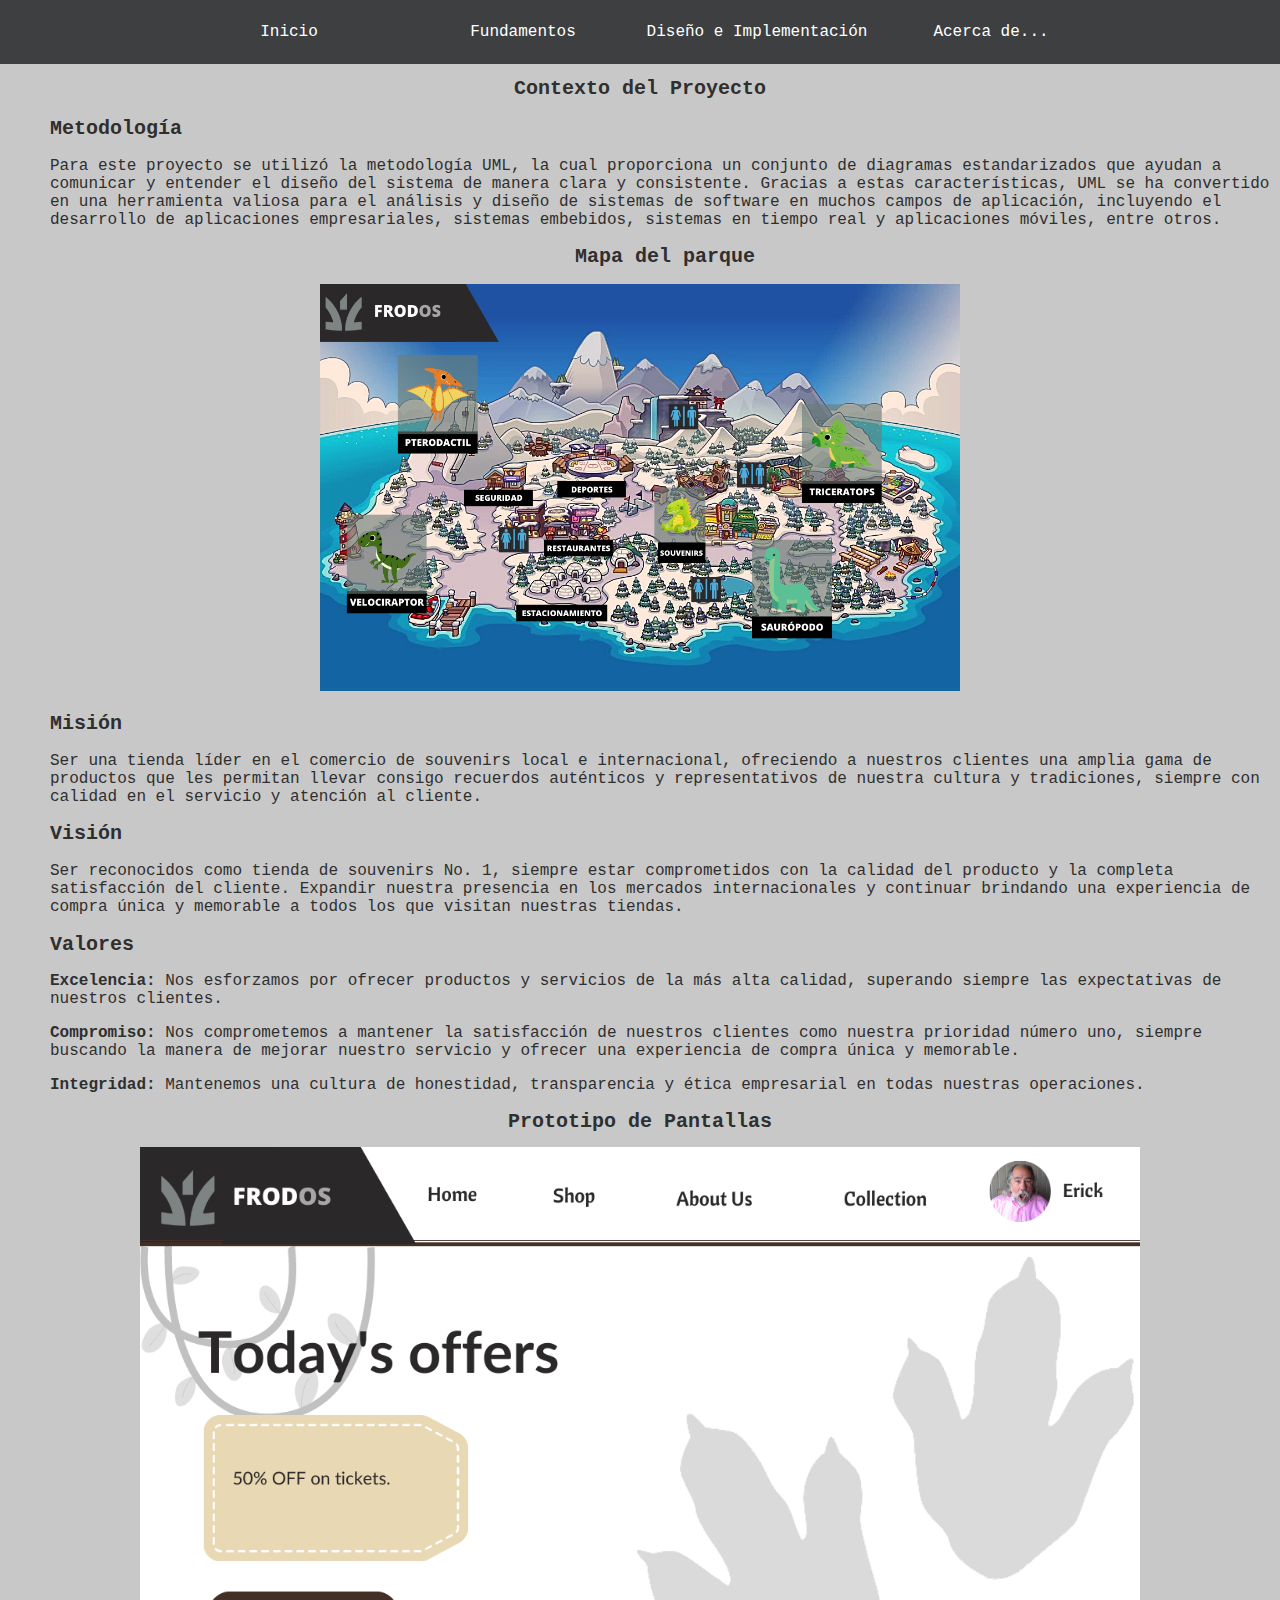
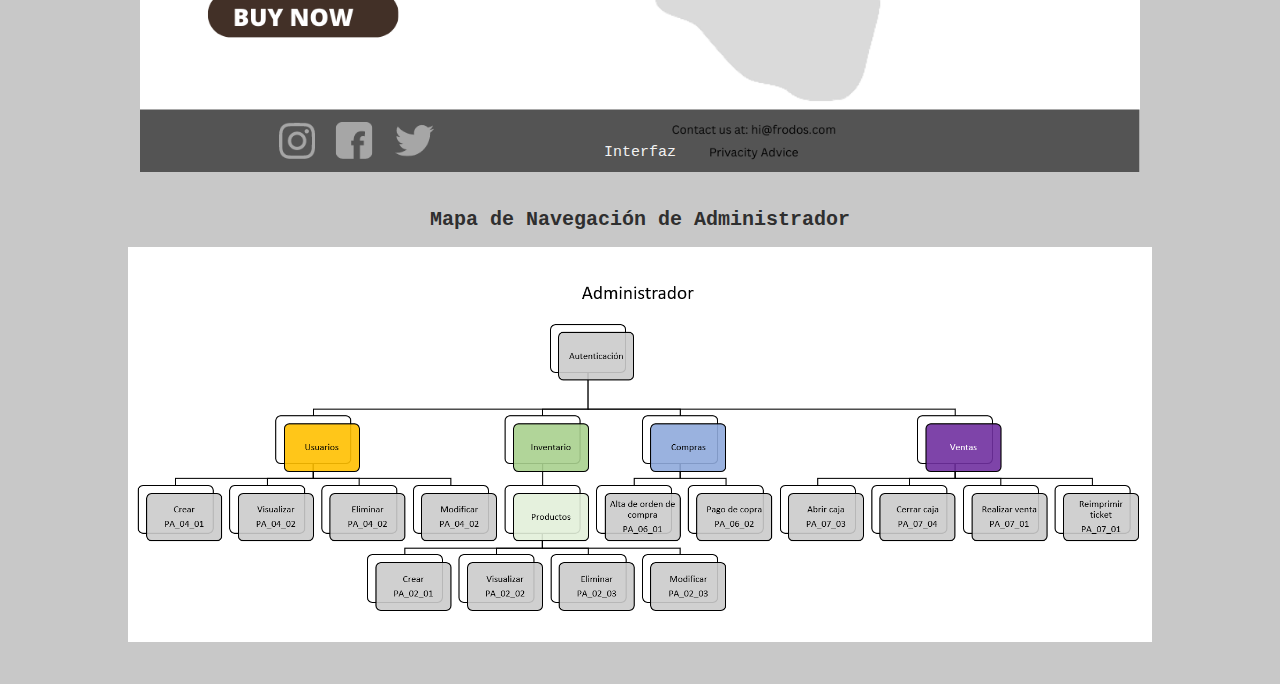
==== contexto_proyecto.html @ 0d5cdb6d "V1.3" ====
<!DOCTYPE html>
<html lang="en">
<head>
    <meta charset="UTF-8">
    <title>Portafolio Web</title>
    <link rel="stylesheet" href="css/estilos.css">
    <meta name="viewport" content="width=device-width, user-scalable=no, initial-scale=1.0, maximum-scale=1.0, minimum-scale=1.0">
</head>
<body>
    <header>
		<div class="wrapper">	
            <nav class="menu">
                <ol>
                  <li class="menu-item"><a href="index.html">Inicio</a></li>
                  <li class="menu-item">
                    <a>Fundamentos</a>
                    <ol class="sub-menu">
                      <li class="menu-item"><a href="marco_teorico.html">Marco Teórico</a></li>
                      <li class="menu-item"><a href="contexto_proyecto.html">Contexto del proyecto</a></li>
                      <li class="menu-item"><a href="#0">Metodología</a></li>
                      <li class="menu-item"><a href="#0">Prototipo</a></li>
                    </ol>
                  </li>
                  <li class="menu-item"><a href="#0">Diseño e Implementación</a></li>
                  <li class="menu-item"><a href="#0">Acerca de...</a></li>
                </ol>
              </nav>
		</div>
	</header>

  <b><h1>Contexto del Proyecto </h1></b>

  <b><h2 style="padding-left:50px;">Metodología</h2></b>
  <p style="padding-left:50px;">Para este proyecto se utilizó la metodología UML, la cual proporciona un conjunto de diagramas estandarizados que ayudan a comunicar y entender el diseño del sistema de manera clara y consistente. Gracias a estas características, UML se ha convertido en una herramienta valiosa para el análisis y diseño de sistemas de software en muchos campos de aplicación, incluyendo el desarrollo de aplicaciones empresariales, sistemas embebidos, sistemas en tiempo real y aplicaciones móviles, entre otros.</p>
  <b><h1 style="padding-left:50px;">Mapa del parque</h1></b>

  <p style="text-align:center;"><img src="VELOCIRAPTOR.png" alt="Mapa de Navegación de Administrador" style="width: 50%"></p>

  <b><h2 style="padding-left:50px;">Misión</h2></b>
  <p style="padding-left:50px;">Ser una tienda líder en el comercio de souvenirs local e internacional, ofreciendo a nuestros clientes una amplia gama de productos que les permitan llevar consigo recuerdos auténticos y representativos de nuestra cultura y tradiciones, siempre con calidad en el servicio y atención al cliente.</p>

  <b><h2 style="padding-left:50px;">Visión</h2></b>
  <p style="padding-left:50px;">Ser reconocidos como tienda de souvenirs No. 1, siempre estar comprometidos con la calidad del producto y la completa satisfacción del cliente. Expandir nuestra presencia en los mercados internacionales y continuar brindando una experiencia de compra única y memorable a todos los que visitan nuestras tiendas.</p>

  <b><h2 style="padding-left:50px;">Valores</h2></b>
  <p style="padding-left:50px;"><b>Excelencia:</b> Nos esforzamos por ofrecer productos y servicios de la más alta calidad, superando siempre las expectativas de nuestros clientes.</p>
  <p style="padding-left:50px;"><b>Compromiso:</b> Nos comprometemos a mantener la satisfacción de nuestros clientes como nuestra prioridad número uno, siempre buscando la manera de mejorar nuestro servicio y ofrecer una experiencia de compra única y memorable.</p>
  <p style="padding-left:50px;"><b>Integridad:</b> Mantenemos una cultura de honestidad, transparencia y ética empresarial en todas nuestras operaciones.</p>


  <b><h1>Prototipo de Pantallas </h1></b>

<!-- Slideshow container -->
<div class="slideshow-container">

  <!-- Full-width images with number and caption text -->
  <div class="mySlides fade">
    <img src="pantallas/Interfaz.png" style="width:100%">
    <div class="text">Interfaz</div>
  </div>

  <div class="mySlides fade">
    <img src="pantallas/01_00.png" style="width:100%">
    <div class="text"></div>
  </div>

  <div class="mySlides fade">
    <img src="pantallas/01_02_Admin.png" style="width:100%">
    <div class="text">Menú de opciones para Administrador</div>
  </div>

  <div class="mySlides fade">
    <img src="pantallas/01_03_Gerente.png" style="width:100%">
    <div class="text">Menú de opciones para Gerente</div>
  </div>

  <div class="mySlides fade">
    <img src="pantallas/01_04_Almacenista.png" style="width:100%">
    <div class="text">Menú de opciones para Almacenista</div>
  </div>

  <div class="mySlides fade">
    <img src="pantallas/01_05_Cajero.png" style="width:100%">
    <div class="text">Menú de opciones para Cajero</div>
  </div>

  <div class="mySlides fade">
    <img src="pantallas/02_00.png" style="width:100%">
    <div class="text"></div>
  </div>

  <div class="mySlides fade">
    <img src="pantallas/02_04_MenuCRUDProducto.png" style="width:100%">
    <div class="text">Menú de opciones para CRUD Productos</div>
  </div>

  <div class="mySlides fade">
    <img src="pantallas/02_01_Alta_Producto.png" style="width:100%">
    <div class="text">Alta de Producto</div>
  </div>

  <div class="mySlides fade">
    <img src="pantallas/02_02_Muestra_Baja Producto.png" style="width:100%">
    <div class="text">Muestra y Baja de Producto</div>
  </div>

  <div class="mySlides fade">
    <img src="pantallas/02_03_Actualizar_Producto.png" style="width:100%">
    <div class="text">Actualizar Producto</div>
  </div>

  <div class="mySlides fade">
    <img src="pantallas/03_00.png" style="width:100%">
    <div class="text"></div>
  </div>

  <div class="mySlides fade">
    <img src="pantallas/03_01_Alta de Zona_Región.png" style="width:100%">
    <div class="text">Alta de Zona/Region</div>
  </div>

  <div class="mySlides fade">
    <img src="pantallas/03_02_Muestra_Baja_Actualización de Zona_Región.png" style="width:100%">
    <div class="text">Muestra_Baja_Actualización de Zona/Region</div>
  </div>

  <div class="mySlides fade">
    <img src="pantallas/04_00.png" style="width:100%">
    <div class="text"></div>
  </div>

  <div class="mySlides fade">
    <img src="pantallas/04_01_Alta de Usuario.png" style="width:100%">
    <div class="text">Alta de Usuario</div>
  </div>

  <div class="mySlides fade">
    <img src="pantallas/04_02_Lectura_Baja_Actualización de Usuario.png" style="width:100%">
    <div class="text">Muestra_Baja_Actualizacion de Usuario</div>
  </div>

  <div class="mySlides fade">
    <img src="pantallas/06_00.png" style="width:100%">
    <div class="text"></div>
  </div>
  <div class="mySlides fade">
    <img src="pantallas/06_01_CompraProducto.png" style="width:100%">
    <div class="text">Compra Producto</div>
  </div>

  <div class="mySlides fade">
    <img src="pantallas/06_02_CobroProducto.png" style="width:100%">
    <div class="text">Cobro Producto</div>
  </div>

  <div class="mySlides fade">
    <img src="pantallas/07_00.png" style="width:100%">
    <div class="text"></div>
  </div>

  <div class="mySlides fade">
    <img src="pantallas/07_01_VentaProducto.png" style="width:100%">
    <div class="text">Venta Producto</div>
  </div>

  <div class="mySlides fade">
    <img src="pantallas/07_03_CerrarCaja.png" style="width:100%">
    <div class="text">Cerrar Caja</div>
  </div>
  
  <div class="mySlides fade">
    <img src="pantallas/07_04_AbrirCaja.png" style="width:100%">
    <div class="text">Abrir Caja</div>
  </div>
  <!-- Next and previous buttons -->
  <a class="prev" onclick="plusSlides(-1)">&#10094;</a>
  <a class="next" onclick="plusSlides(1)">&#10095;</a>
</div>
<br>




<b><h1>Mapa de Navegación de Administrador </h1></b>

<p style="text-align:center;"><img src="Navegacion_Admin.png" alt="Mapa de Navegación de Administrador" style="width: 80%"></p>


<script>
  let slideIndex = 1;
  showSlides(slideIndex);
  
  function plusSlides(n) {
    showSlides(slideIndex += n);
  }
  
  function currentSlide(n) {
    showSlides(slideIndex = n);
  }
  
  function showSlides(n) {
    let i;
    let slides = document.getElementsByClassName("mySlides");
    let dots = document.getElementsByClassName("dot");
    if (n > slides.length) {slideIndex = 1}    
    if (n < 1) {slideIndex = slides.length}
    for (i = 0; i < slides.length; i++) {
      slides[i].style.display = "none";  
    }
    for (i = 0; i < dots.length; i++) {
      dots[i].className = dots[i].className.replace(" active", "");
    }
    slides[slideIndex-1].style.display = "block";  
    dots[slideIndex-1].className += " active";
  }
  </script>
  
</body>
</html>
---- css/estilos.css ----
.menu {
    background: #3e3f40;
    height: 4rem;
  }
  .menu ol {
    list-style-type: none;
    margin: 0 auto;
    padding: 0;
  }
  .menu > ol {
    max-width: 1000px;
    padding: 0 2rem;
    display: flex;
  }
  .menu > ol > .menu-item {
    flex: 1;
    padding: 0.75rem 0;
  }
  .menu > ol > .menu-item:after {
    content: "";
    position: absolute;
    width: 4px;
    height: 4px;
    border-radius: 50%;
    bottom: 5px;
    left: calc(50% - 2px);
    background: #FECEAB;
    will-change: transform;
    transform: scale(0);
    transition: transform 0.2s ease;
  }
  .menu > ol > .menu-item:hover:after {
    transform: scale(1);
  }
  .menu-item {
    position: relative;
    line-height: 2.5rem;
    text-align: center;
  }
  .menu-item a {
    overflow: hidden;
    white-space: nowrap;
    text-overflow: ellipsis;
    display: block;
    color: #FFF;
  }
  .sub-menu .menu-item {
    padding: 0.75rem 0;
    background: #3e3f40;
    opacity: 0;
    transform-origin: bottom;
    animation: enter 0.2s ease forwards;
  }
  .sub-menu .menu-item:nth-child(1) {
    animation-duration: 0.2s;
    animation-delay: 0s;
  }
  .sub-menu .menu-item:nth-child(2) {
    animation-duration: 0.3s;
    animation-delay: 0.1s;
  }
  .sub-menu .menu-item:nth-child(3) {
    animation-duration: 0.4s;
    animation-delay: 0.2s;
  }
  .sub-menu .menu-item:hover {
    background: #6c6e6f;
  }
  .sub-menu .menu-item a {
    padding: 0 0.75rem;
  }
  @media screen and (max-width: 600px) {
    .sub-menu .menu-item {
      background: #C06C84;
    }
  }
  
  @media screen and (max-width: 600px) {
    .menu {
      position: relative;
    }
    .menu:after {
      content: "";
      position: absolute;
      top: calc(50% - 2px);
      right: 1rem;
      width: 30px;
      height: 4px;
      background: #FFF;
      box-shadow: 0 10px #FFF, 0 -10px #FFF;
    }
    .menu > ol {
      display: none;
      background: #F67280;
      flex-direction: column;
      justify-content: center;
      height: 100vh;
      animation: fade 0.2s ease-out;
    }
    .menu > ol > .menu-item {
      flex: 0;
      opacity: 0;
      animation: enter 0.3s ease-out forwards;
    }
    .menu > ol > .menu-item:nth-child(1) {
      animation-delay: 0s;
    }
    .menu > ol > .menu-item:nth-child(2) {
      animation-delay: 0.1s;
    }
    .menu > ol > .menu-item:nth-child(3) {
      animation-delay: 0.2s;
    }
    .menu > ol > .menu-item:nth-child(4) {
      animation-delay: 0.3s;
    }
    .menu > ol > .menu-item:nth-child(5) {
      animation-delay: 0.4s;
    }
    .menu > ol > .menu-item + .menu-item {
      margin-top: 0.75rem;
    }
    .menu > ol > .menu-item:after {
      left: auto;
      right: 1rem;
      bottom: calc(50% - 2px);
    }
    .menu > ol > .menu-item:hover {
      z-index: 1;
    }
    .menu:hover > ol {
      display: flex;
    }
    .menu:hover:after {
      box-shadow: none;
    }
  }
  
  .sub-menu {
    position: absolute;
    width: 100%;
    top: 100%;
    left: 0;
    display: none;
    z-index: 1;
  }
  .menu-item:hover > .sub-menu {
    display: block;
  }
  
  @media screen and (max-width: 600px) {
    .sub-menu {
      width: 100vw;
      left: -2rem;
      top: 50%;
      transform: translateY(-50%);
    }
  }
  
  html, body {
    font-size: 16px;
    font-family: "Fira Mono", monospace;
    color: #2f2f2f;
    margin: 0;
    background: #c8c8c8;
  }
  
  h1 {

    font-size: 20px;
    font-family: "Fira Mono", monospace;
    color: #2f2f2f;
    text-align: center;

  }
  h2 {

    font-size: 20px;
    font-family: "Fira Mono", monospace;
    color: #2f2f2f;

  }




  * {
    box-sizing: border-box;
  }
  *:before, *:after {
    box-sizing: inherit;
  }
  
  a {
    text-decoration: none;
  }
  
  @keyframes enter {
    from {
      opacity: 0;
      transform: scaleY(0.98) translateY(10px);
    }
    to {
      opacity: 1;
      transform: none;
    }
  }
  @keyframes fade {
    from {
      opacity: 0;
    }
    to {
      opacity: 1;
    }
  }

  * {box-sizing:border-box}
  /* Slideshow container */
.slideshow-container {
  max-width: 1000px;
  position: relative;
  margin: auto;
}

/* Hide the images by default */
.mySlides {
  display: none;
}

/* Next & previous buttons */
.prev, .next {
  cursor: pointer;
  position: absolute;
  top: 50%;
  width: auto;
  margin-top: -22px;
  padding: 16px;
  color: white;
  font-weight: bold;
  font-size: 18px;
  transition: 0.6s ease;
  border-radius: 0 3px 3px 0;
  user-select: none;
}

/* Position the "next button" to the right */
.next {
  right: 0;
  border-radius: 3px 0 0 3px;
}

/* On hover, add a black background color with a little bit see-through */
.prev:hover, .next:hover {
  background-color: rgba(0,0,0,0.8);
}

/* Caption text */
.text {
  color: #f2f2f2;
  font-size: 15px;
  padding: 8px 12px;
  position: absolute;
  bottom: 8px;
  width: 100%;
  text-align: center;
}

/* Number text (1/3 etc) */
.numbertext {
  color: #f2f2f2;
  font-size: 12px;
  padding: 8px 12px;
  position: absolute;
  top: 0;
}

/* The dots/bullets/indicators */
.dot {
  cursor: pointer;
  height: 15px;
  width: 15px;
  margin: 0 2px;
  background-color: #bbb;
  border-radius: 50%;
  display: inline-block;
  transition: background-color 0.6s ease;
}

.active, .dot:hover {
  background-color: #717171;
}

/* Fading animation */
.fade {
  animation-name: fade;
  animation-duration: 1.5s;
}

@keyframes fade {
  from {opacity: .4}
  to {opacity: 1}
}
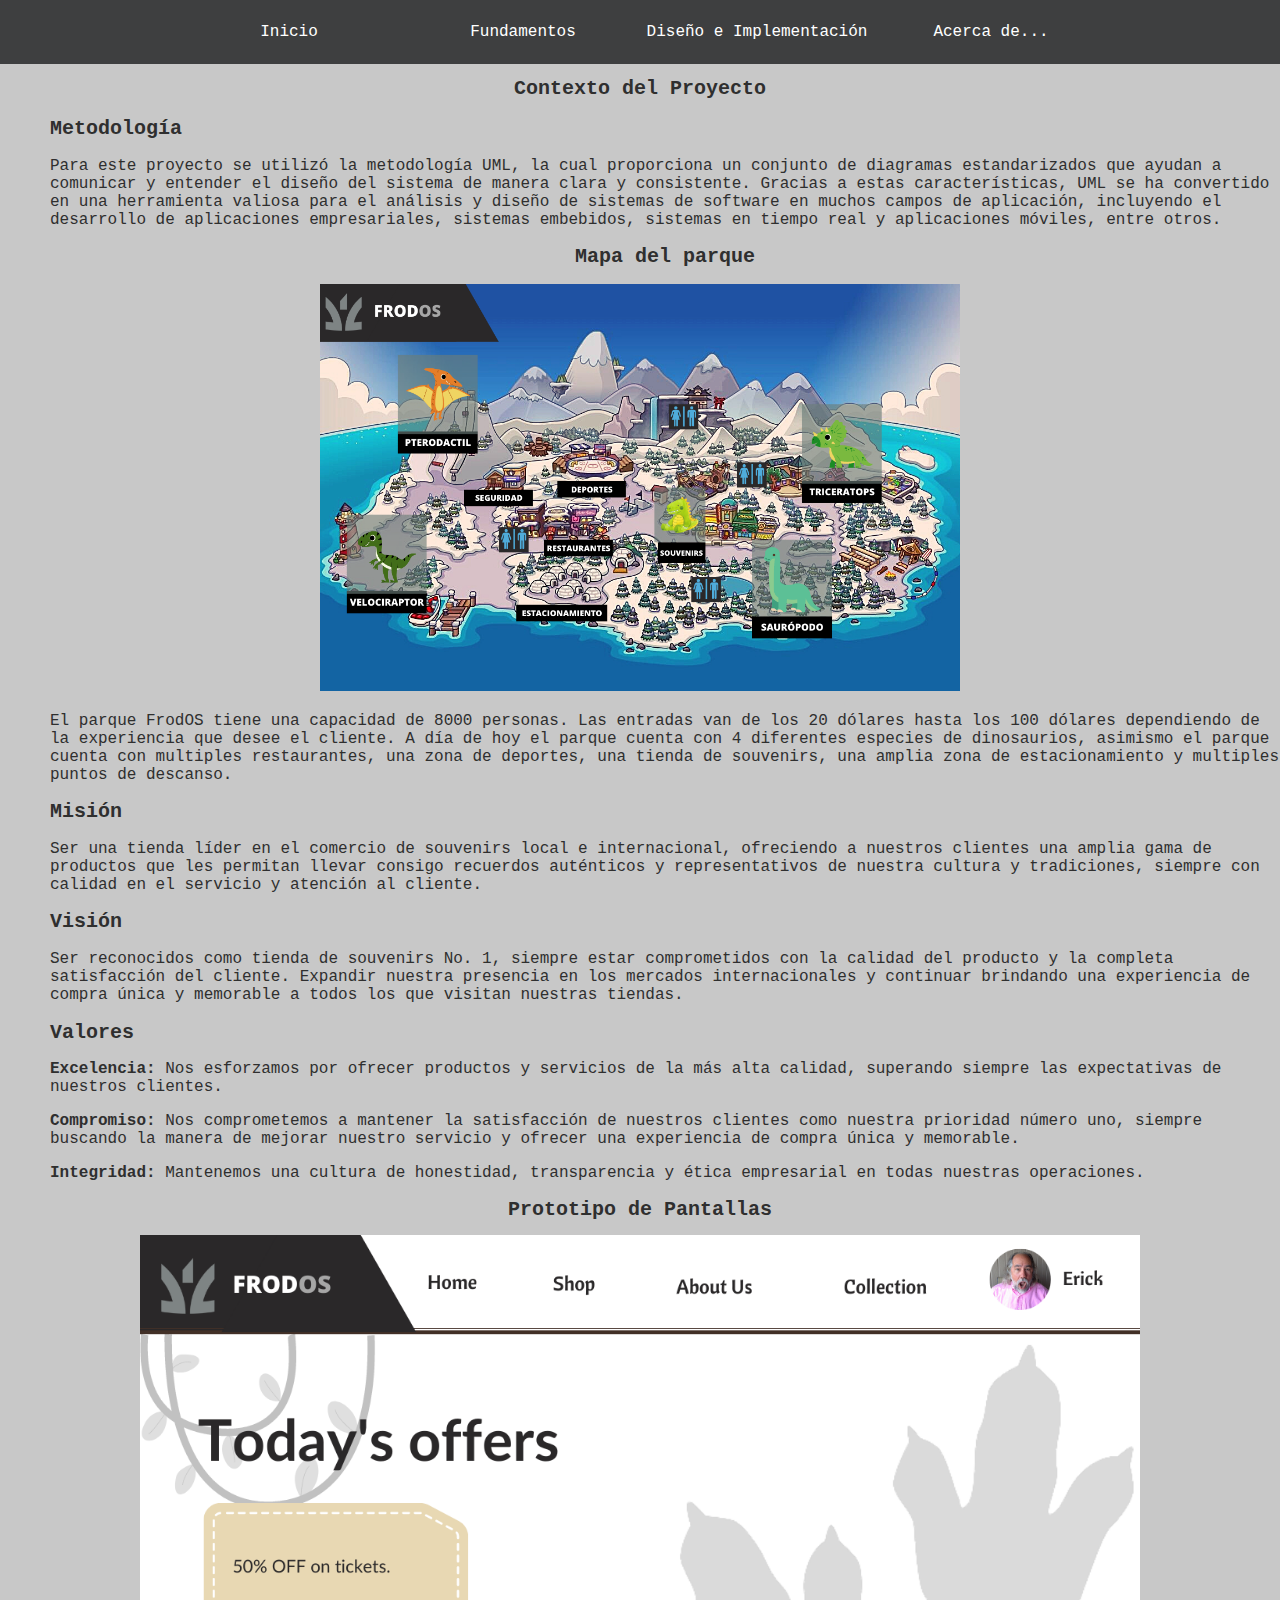
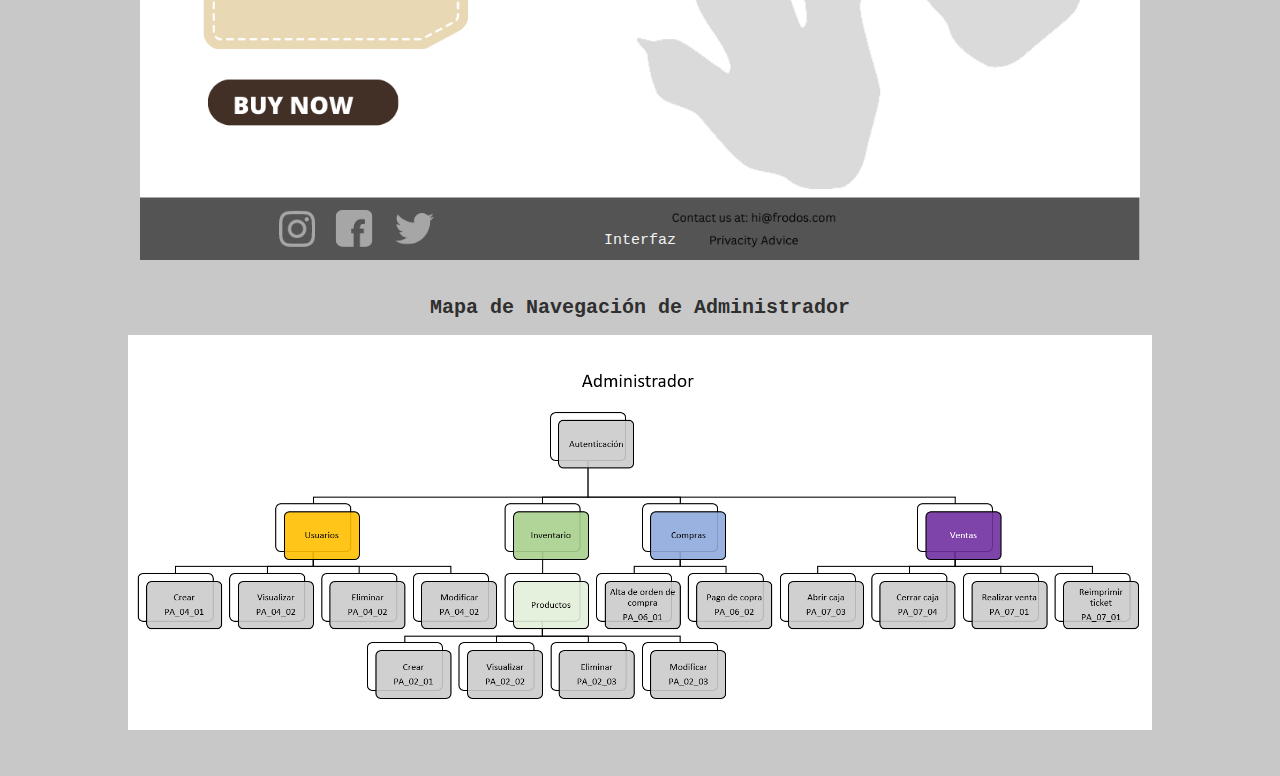
==== commit 4529d2c2: "V1.4" ====
--- a/contexto_proyecto.html
+++ b/contexto_proyecto.html
@@ -35,6 +35,8 @@
   <b><h1 style="padding-left:50px;">Mapa del parque</h1></b>
 
   <p style="text-align:center;"><img src="VELOCIRAPTOR.png" alt="Mapa de Navegación de Administrador" style="width: 50%"></p>
+  <p style="padding-left:50px;">El parque FrodOS tiene una capacidad de 8000 personas. Las entradas van de los 20 dólares hasta los 100 dólares dependiendo de la experiencia que desee el cliente. A día de hoy el parque cuenta con 4 diferentes especies de dinosaurios, asimismo el parque cuenta con multiples restaurantes, una zona de deportes, una tienda de souvenirs, una amplia zona de estacionamiento y multiples puntos de descanso. </p>
+
 
   <b><h2 style="padding-left:50px;">Misión</h2></b>
   <p style="padding-left:50px;">Ser una tienda líder en el comercio de souvenirs local e internacional, ofreciendo a nuestros clientes una amplia gama de productos que les permitan llevar consigo recuerdos auténticos y representativos de nuestra cultura y tradiciones, siempre con calidad en el servicio y atención al cliente.</p>
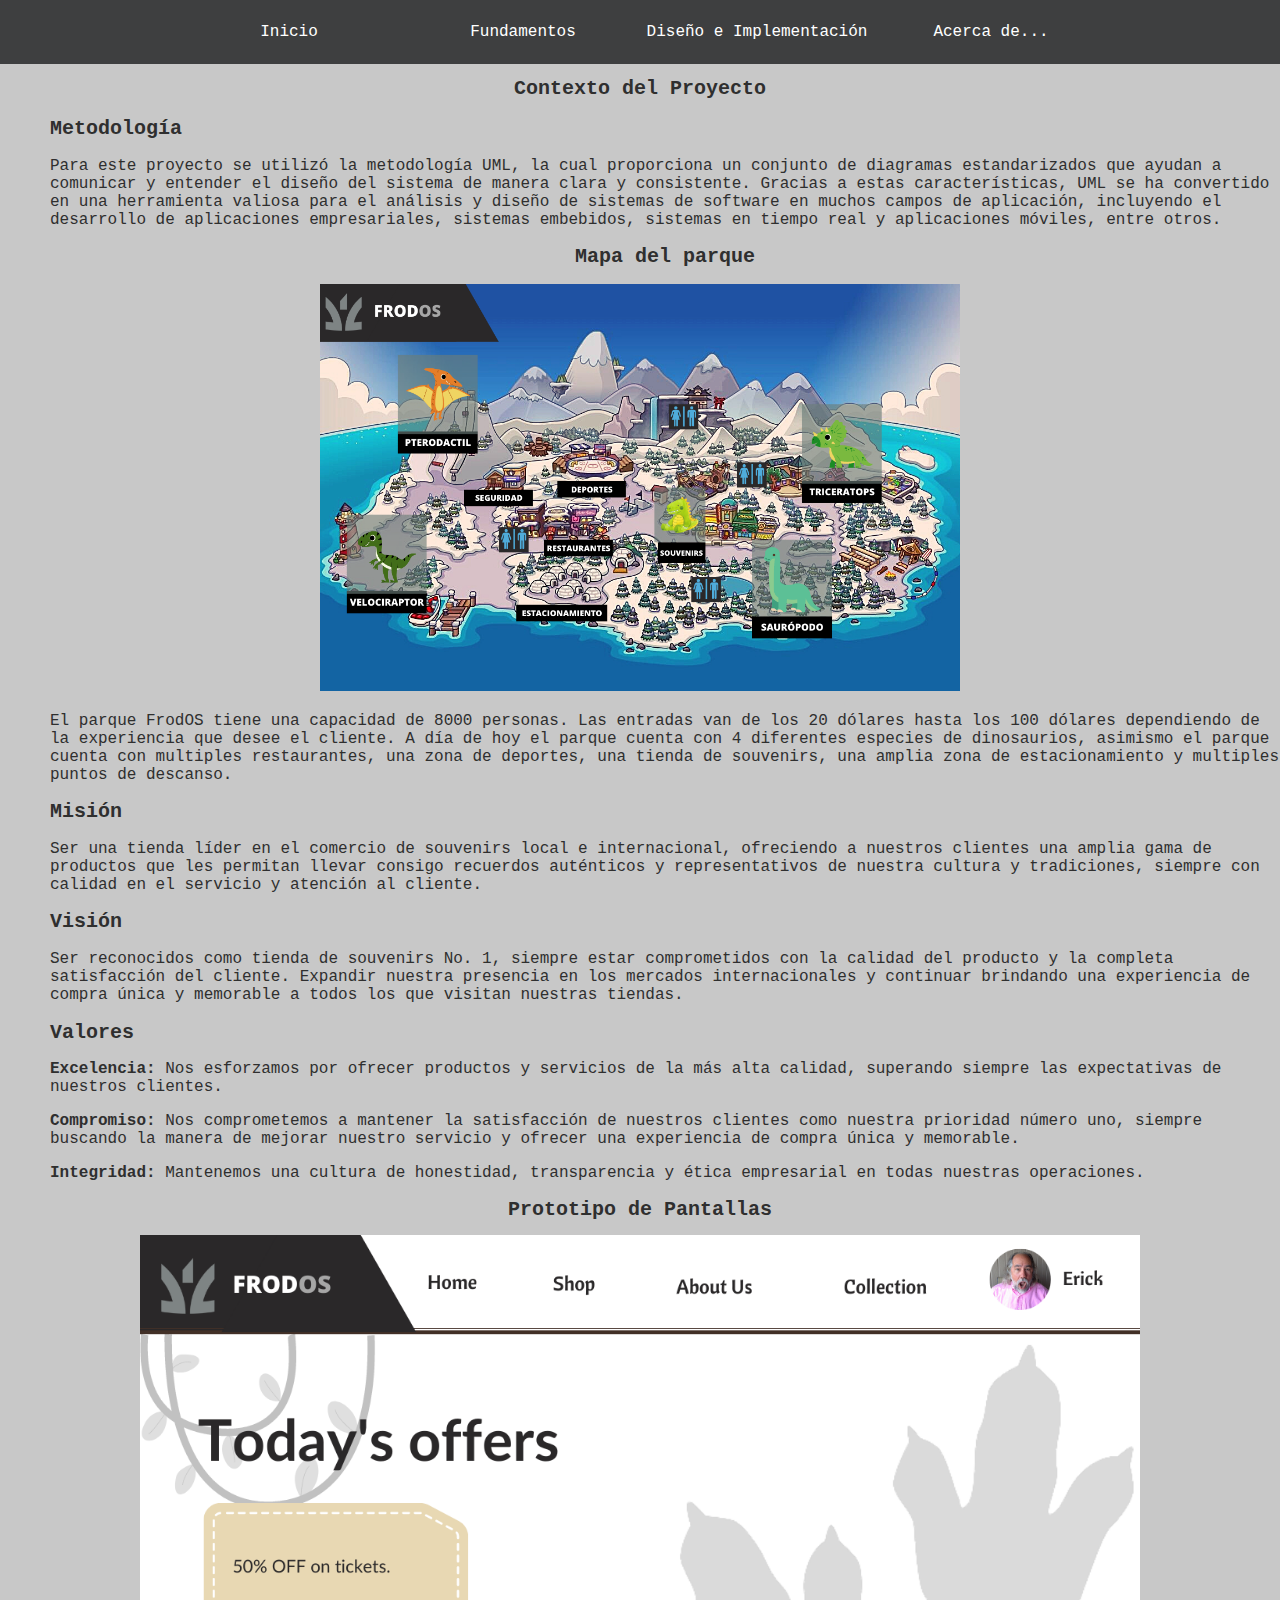
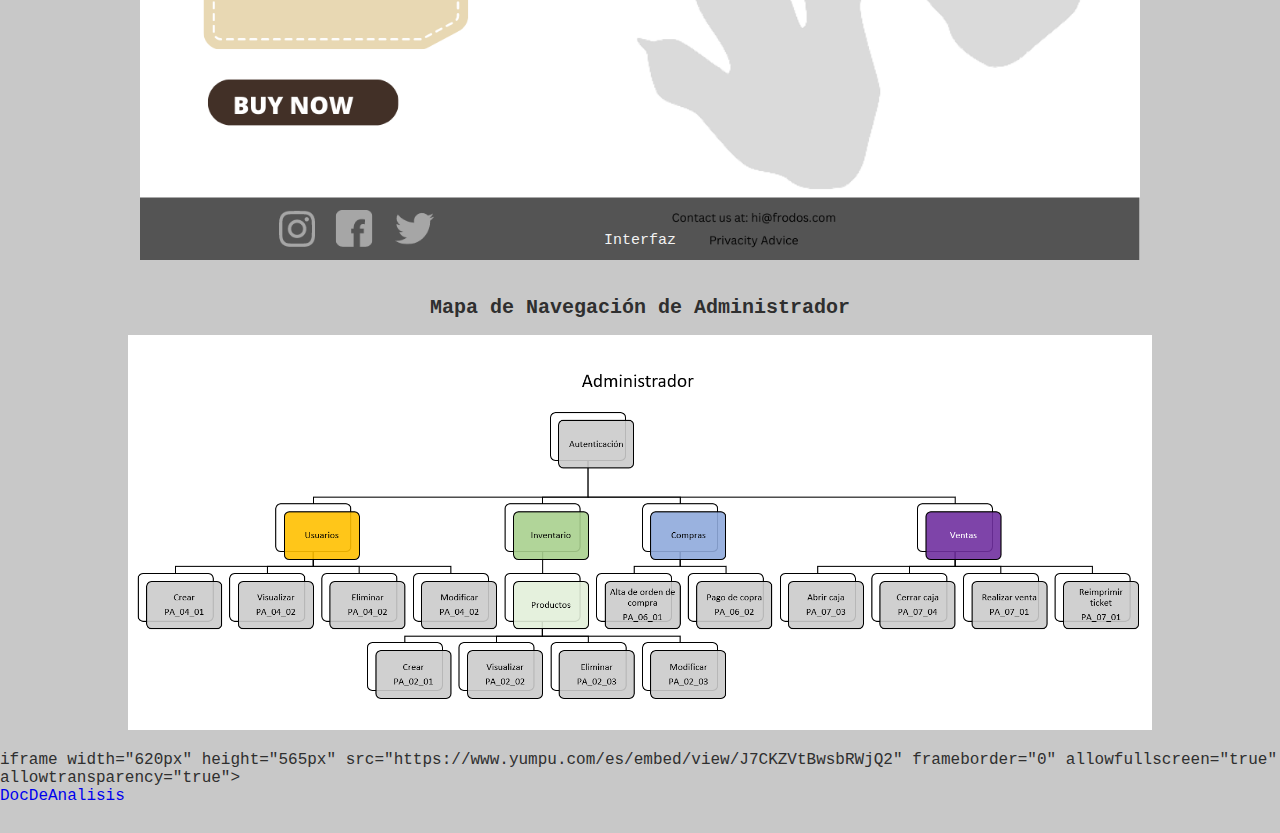
==== commit c92e7af4: "Update contexto_proyecto.html" ====
--- a/contexto_proyecto.html
+++ b/contexto_proyecto.html
@@ -188,6 +188,10 @@
 <p style="text-align:center;"><img src="Navegacion_Admin.png" alt="Mapa de Navegación de Administrador" style="width: 80%"></p>
 
 
+	
+iframe width="620px" height="565px" src="https://www.yumpu.com/es/embed/view/J7CKZVtBwsbRWjQ2" frameborder="0" allowfullscreen="true"  allowtransparency="true"></iframe><br>
+<a href="https://www.yumpu.com/es/document/view/67988572/docdeanalisis" title="DocDeAnalisis" target="_blank">DocDeAnalisis</a>
+	
 <script>
   let slideIndex = 1;
   showSlides(slideIndex);
@@ -218,4 +222,4 @@
   </script>
   
 </body>
-</html>+</html>
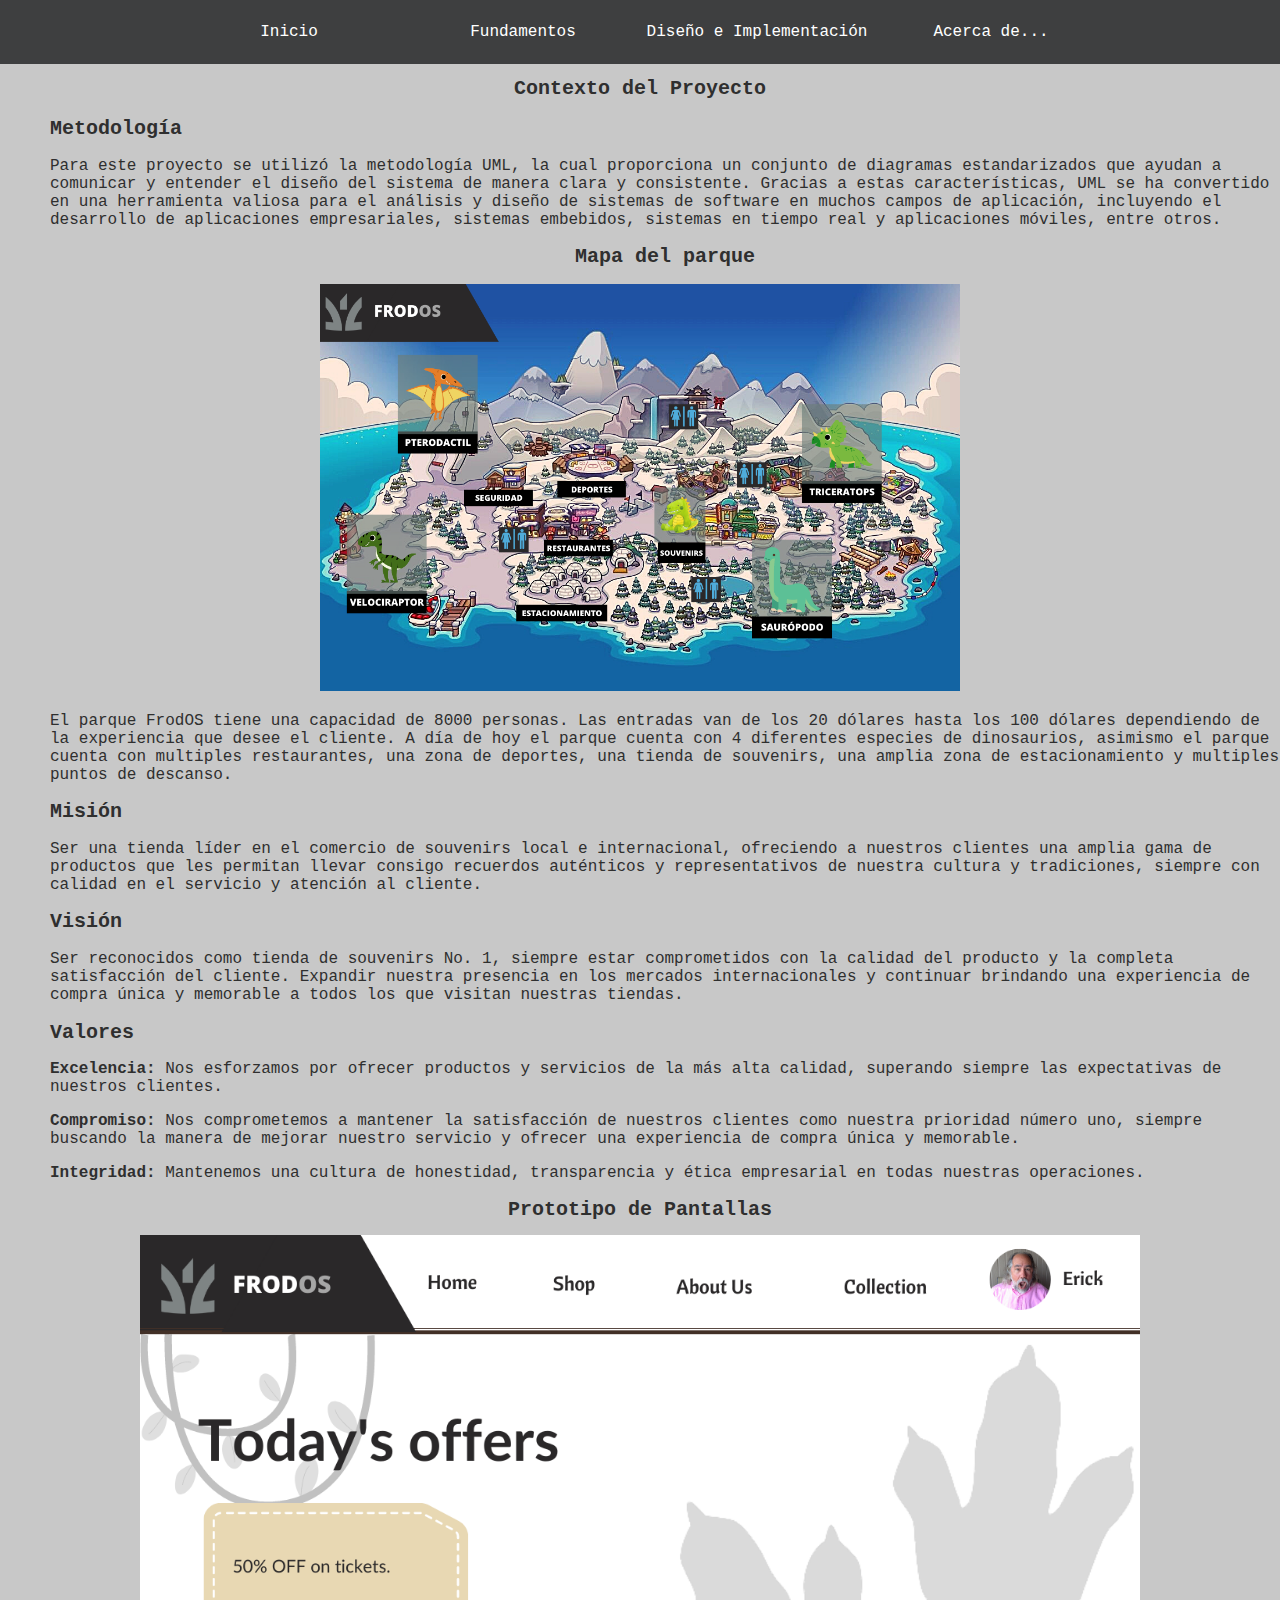
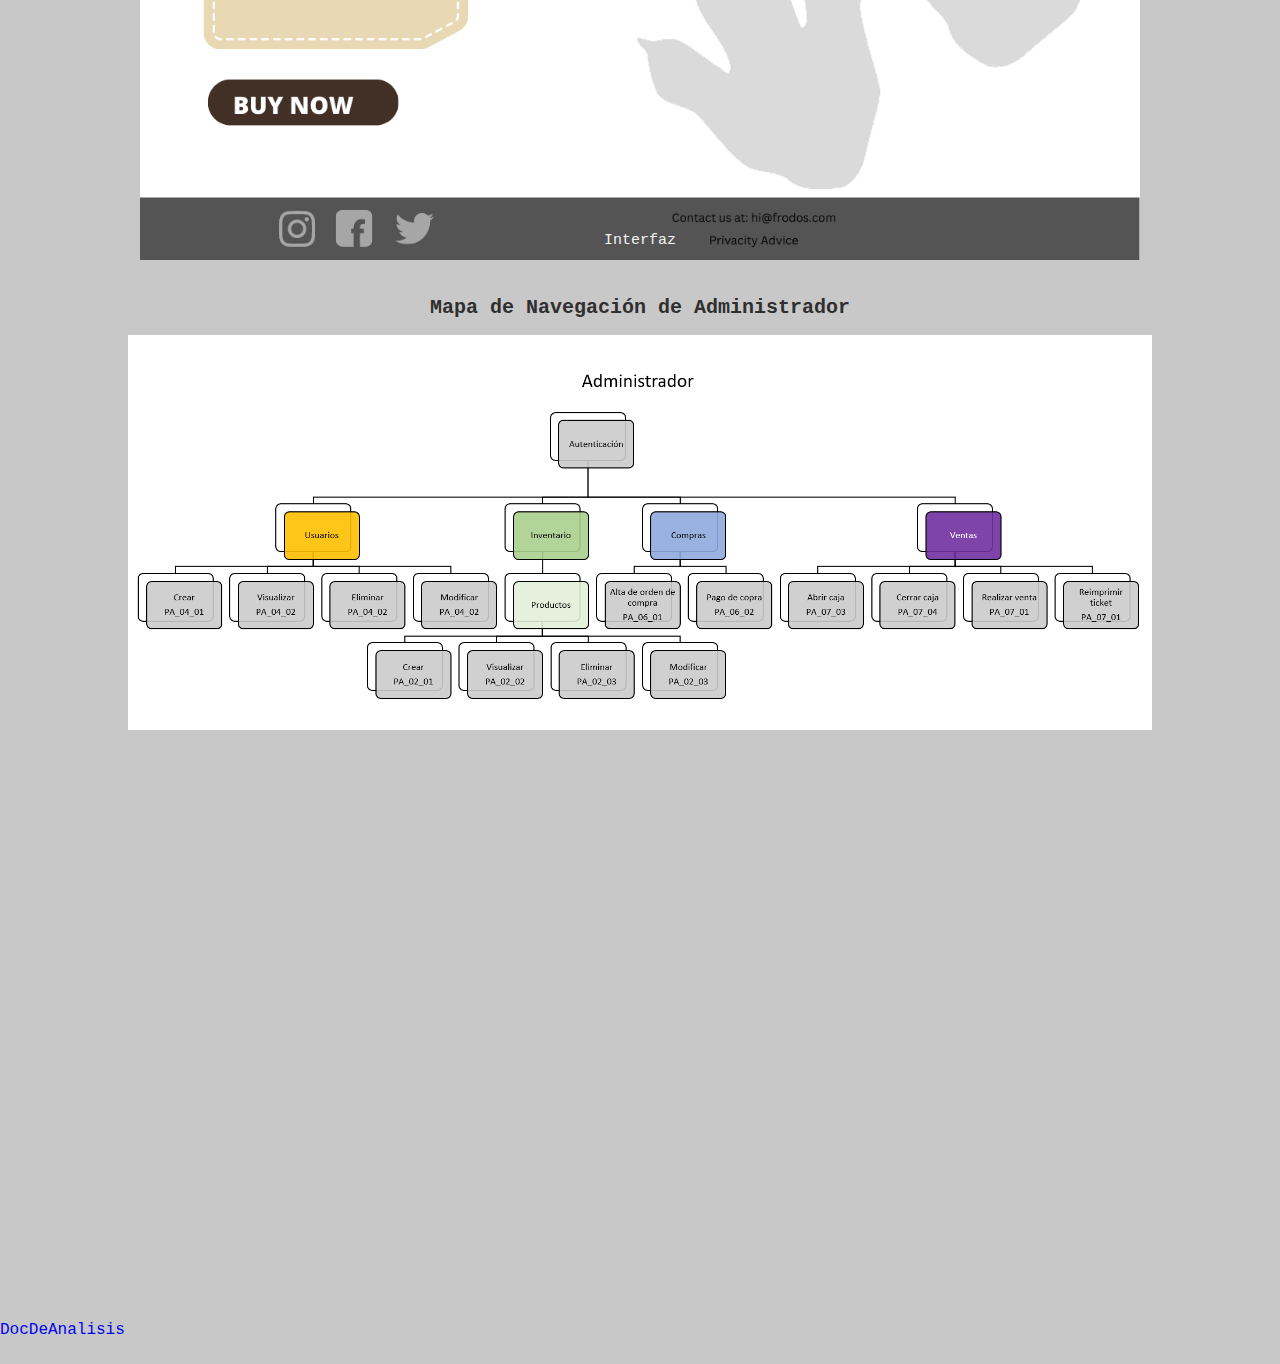
==== commit 8e95100a: "Update contexto_proyecto.html" ====
--- a/contexto_proyecto.html
+++ b/contexto_proyecto.html
@@ -189,7 +189,7 @@
 
 
 	
-iframe width="620px" height="565px" src="https://www.yumpu.com/es/embed/view/J7CKZVtBwsbRWjQ2" frameborder="0" allowfullscreen="true"  allowtransparency="true"></iframe><br>
+<iframe width="620px" height="565px" src="https://www.yumpu.com/es/embed/view/J7CKZVtBwsbRWjQ2" frameborder="0" allowfullscreen="true"  allowtransparency="true"></iframe><br>
 <a href="https://www.yumpu.com/es/document/view/67988572/docdeanalisis" title="DocDeAnalisis" target="_blank">DocDeAnalisis</a>
 	
 <script>
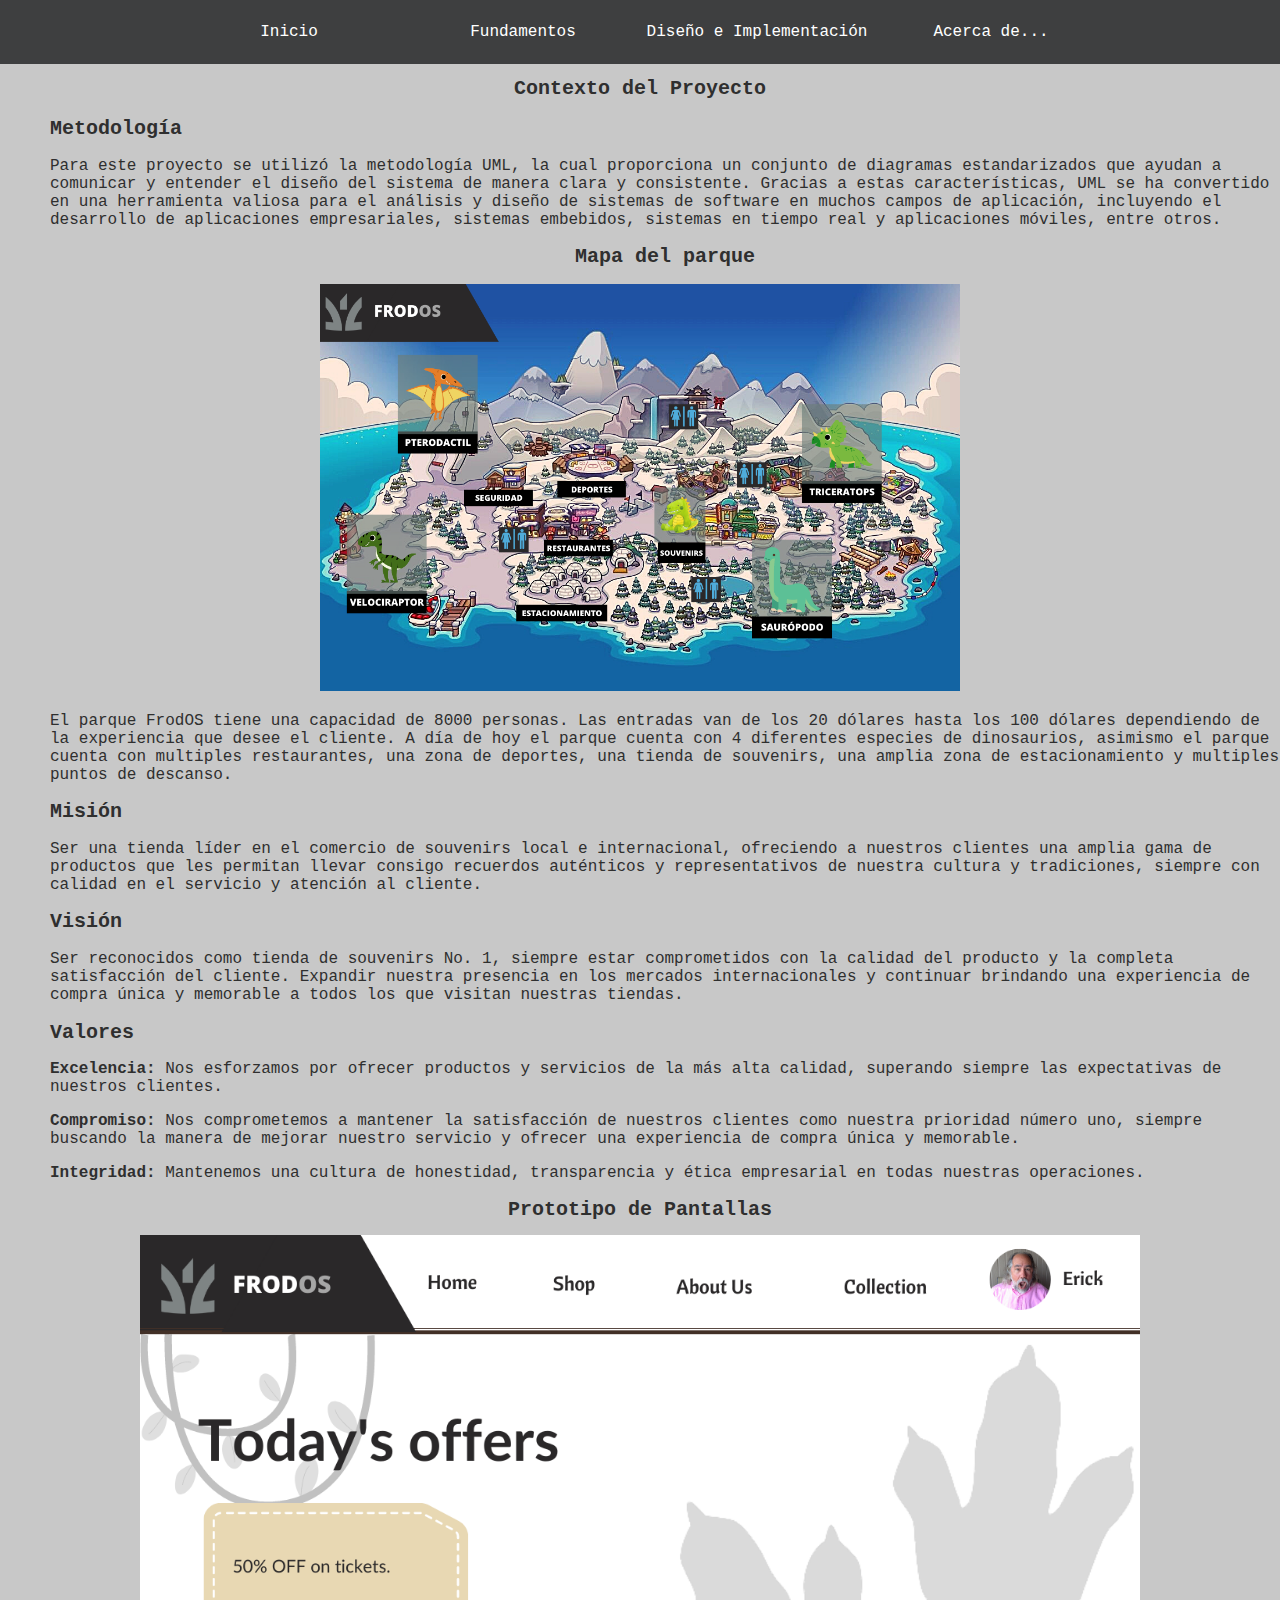
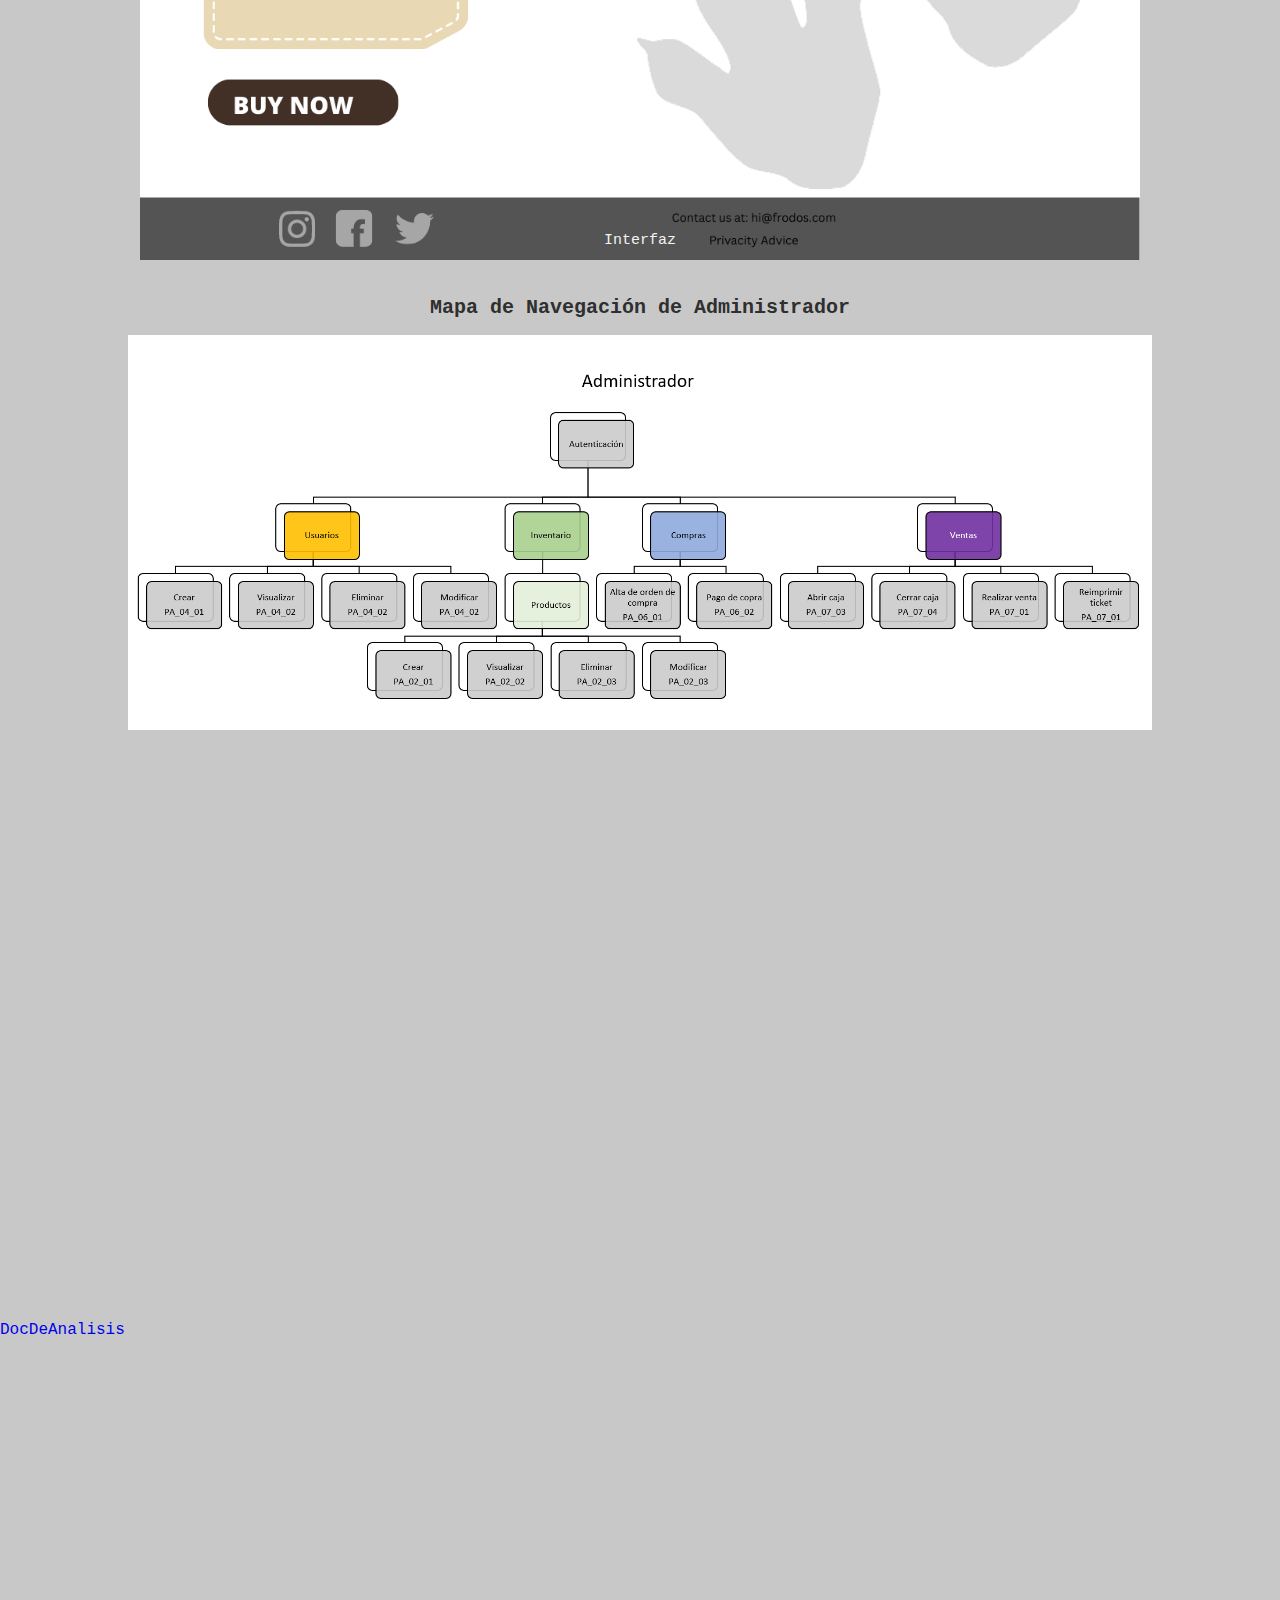
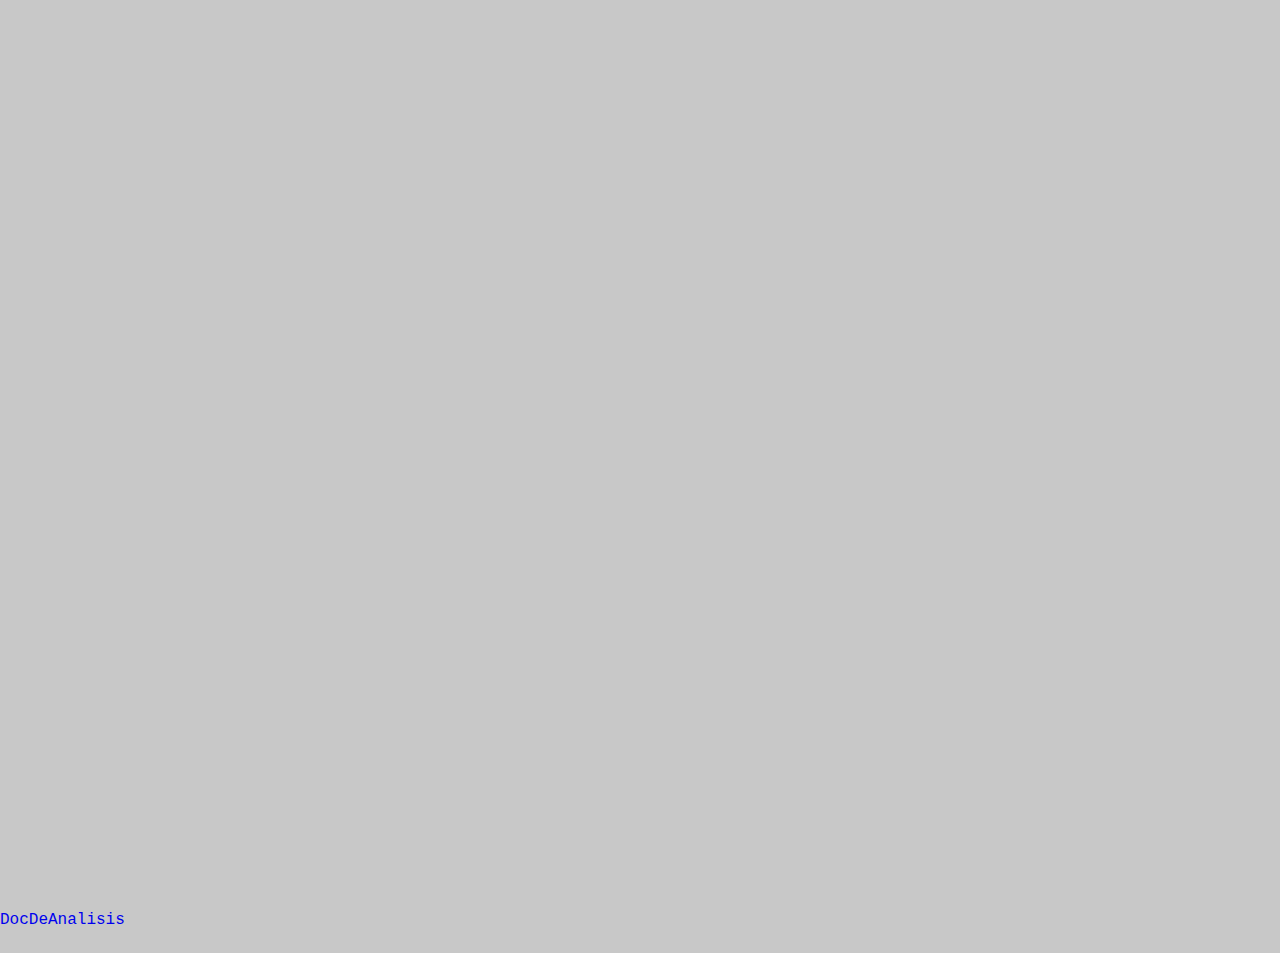
==== commit 2401c95a: "PDF y Yumpu" ====
--- a/contexto_proyecto.html
+++ b/contexto_proyecto.html
@@ -187,11 +187,15 @@
 
 <p style="text-align:center;"><img src="Navegacion_Admin.png" alt="Mapa de Navegación de Administrador" style="width: 80%"></p>
 
-
-	
+<iframe width="620px" height="565px" src="https://www.yumpu.com/es/document/read/68019531/documento-de-analisis-1" frameborder="0" allowfullscreen="true"  allowtransparency="true"></iframe><br>
+<a href="https://www.yumpu.com/es/document/view/68019531/documento-de-analisis-1" title="DocDeAnalisis" target="_blank">DocDeAnalisis</a>
+
+
+
+<p style="text-align:center;"><iframe width="620px" height="565px" src="Imágenes de 4 más 1 vistas.pdf" frameborder="0" allowfullscreen="true"  allowtransparency="true"></iframe><br></p>
+
 <iframe width="620px" height="565px" src="https://www.yumpu.com/es/embed/view/J7CKZVtBwsbRWjQ2" frameborder="0" allowfullscreen="true"  allowtransparency="true"></iframe><br>
 <a href="https://www.yumpu.com/es/document/view/67988572/docdeanalisis" title="DocDeAnalisis" target="_blank">DocDeAnalisis</a>
-	
 <script>
   let slideIndex = 1;
   showSlides(slideIndex);
@@ -222,4 +226,4 @@
   </script>
   
 </body>
-</html>
+</html>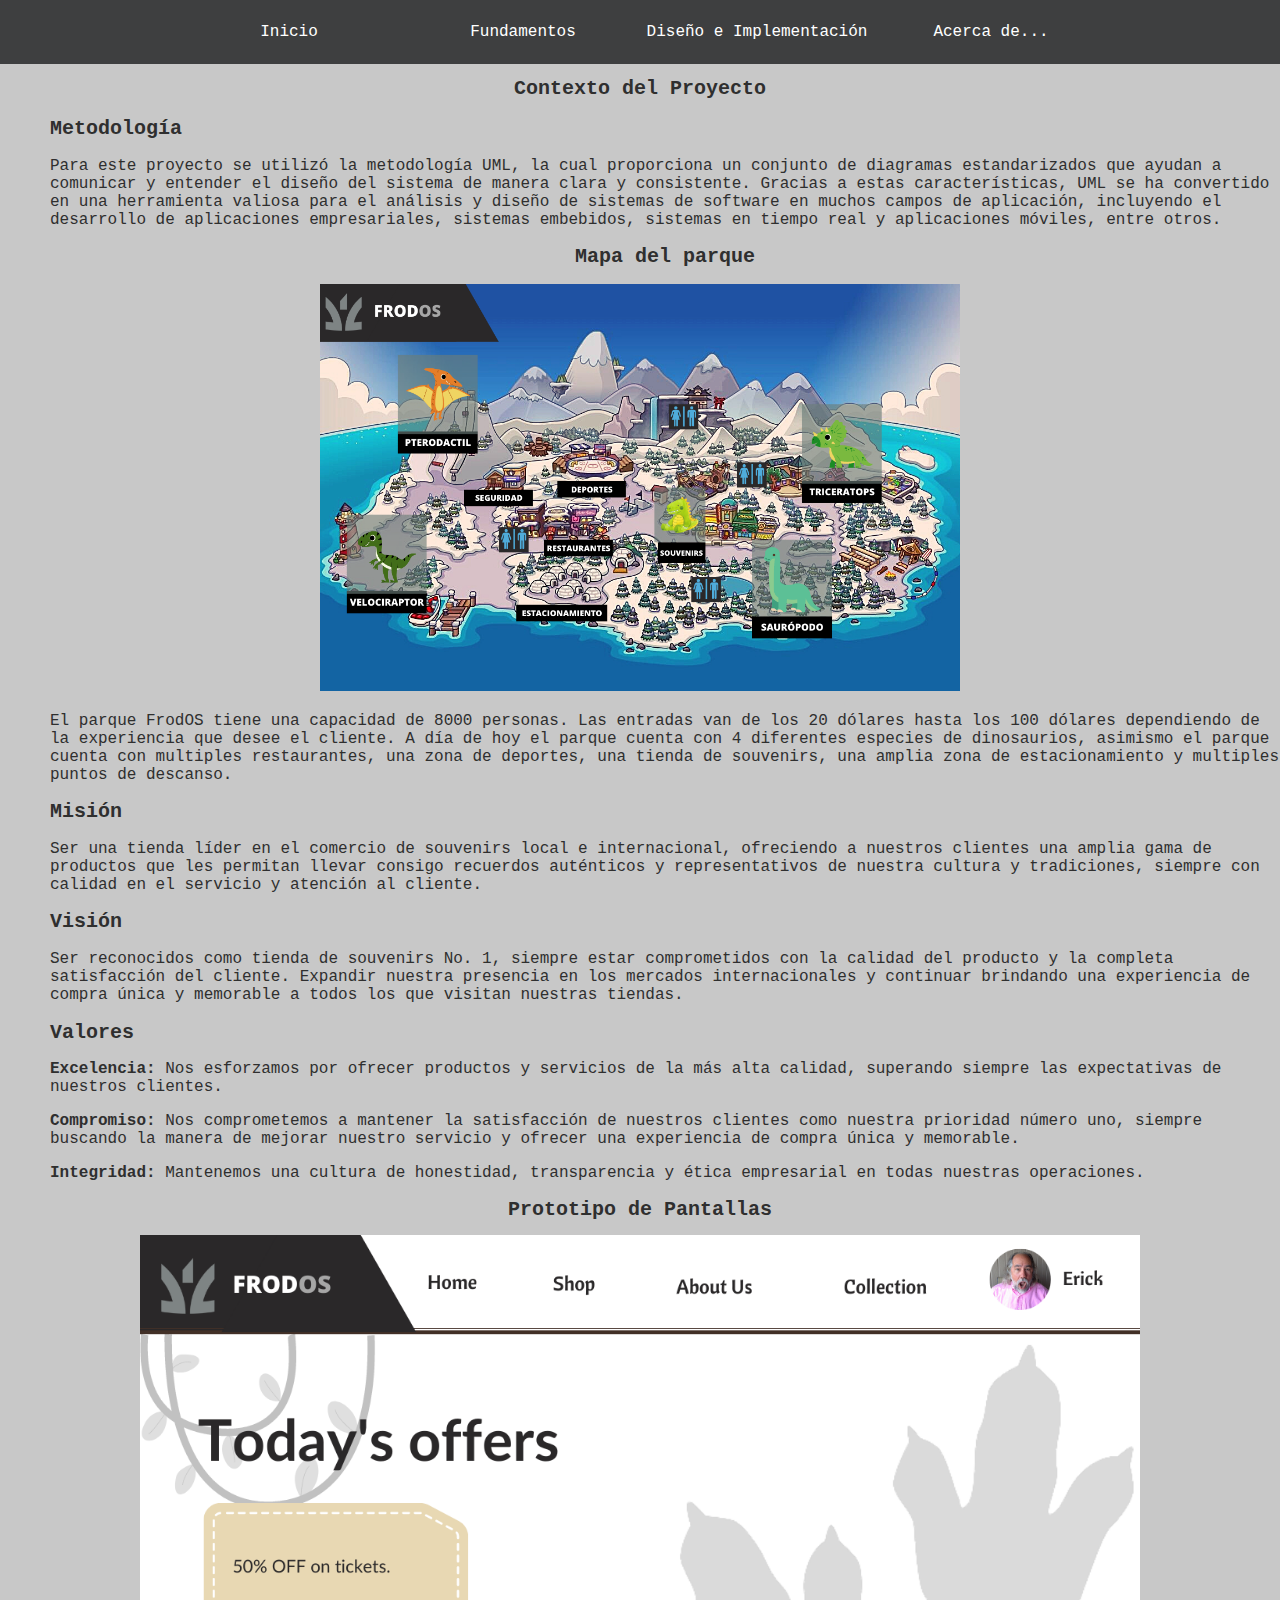
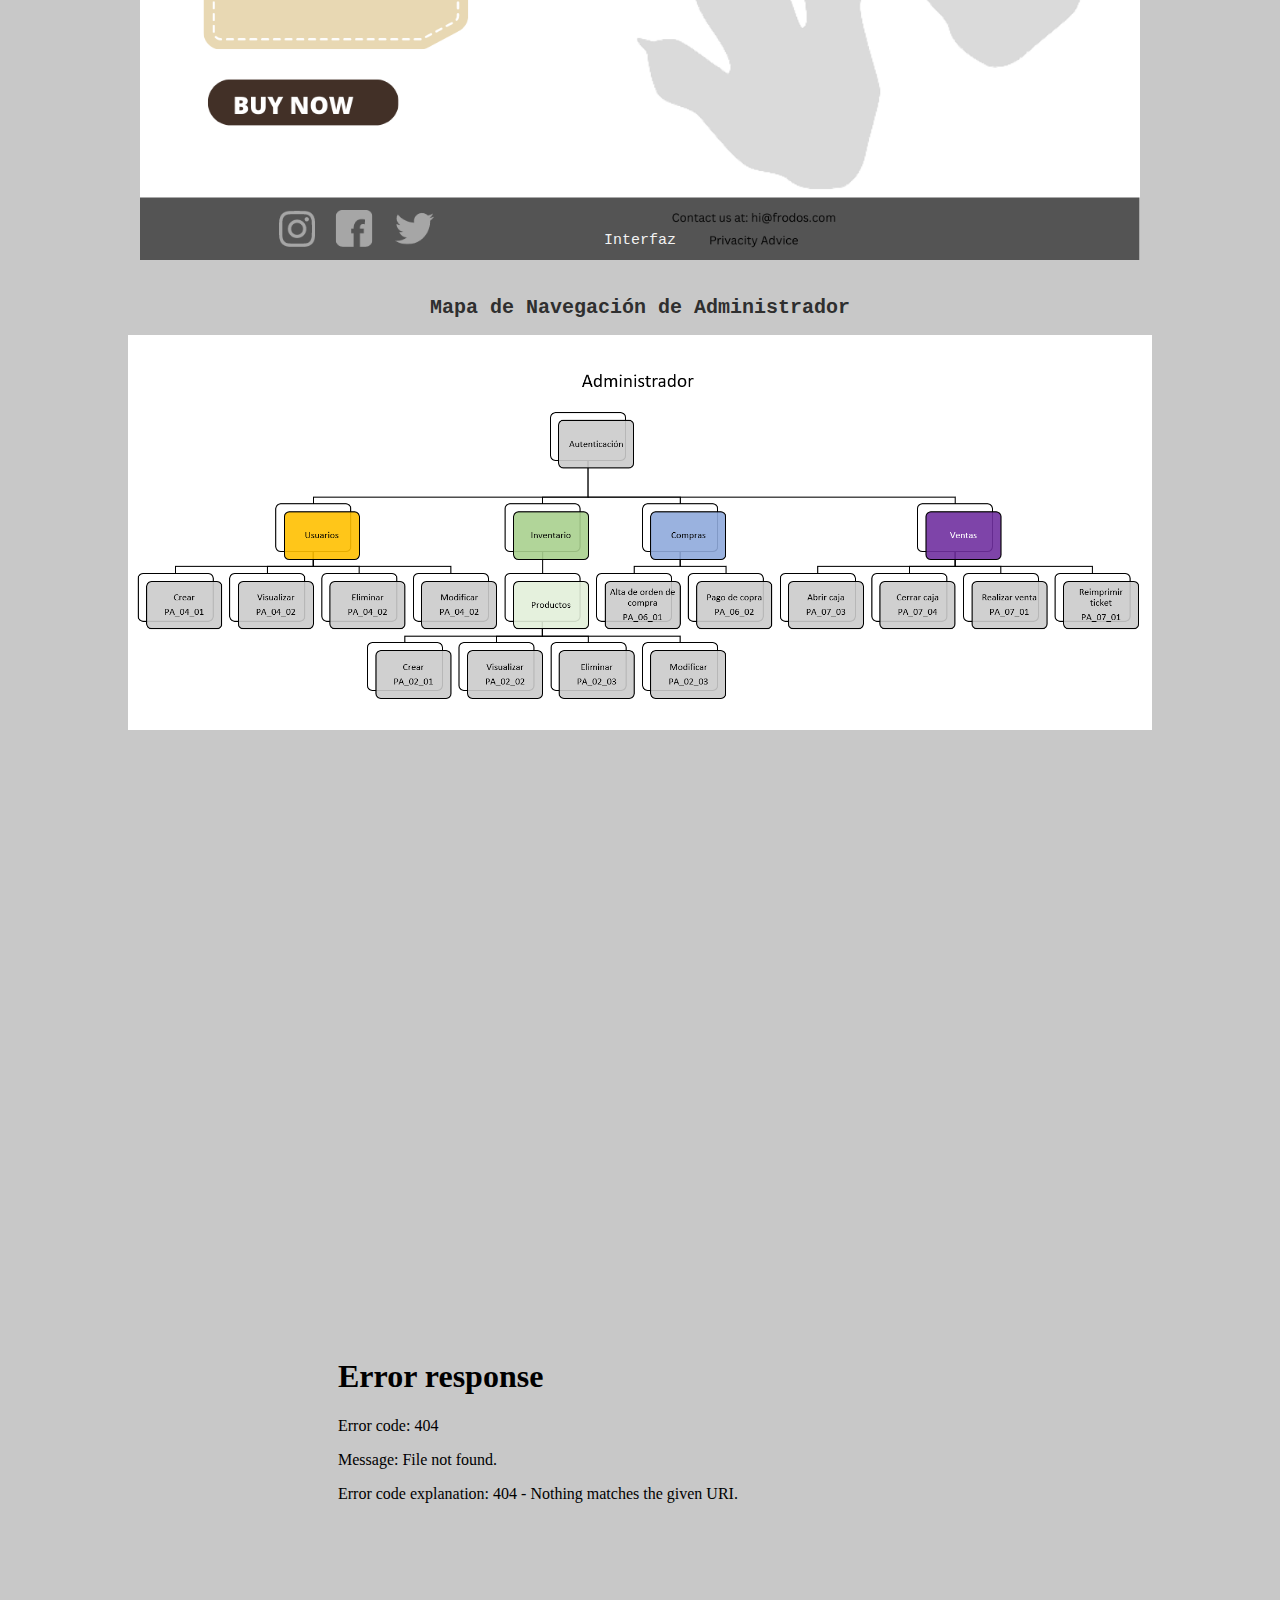
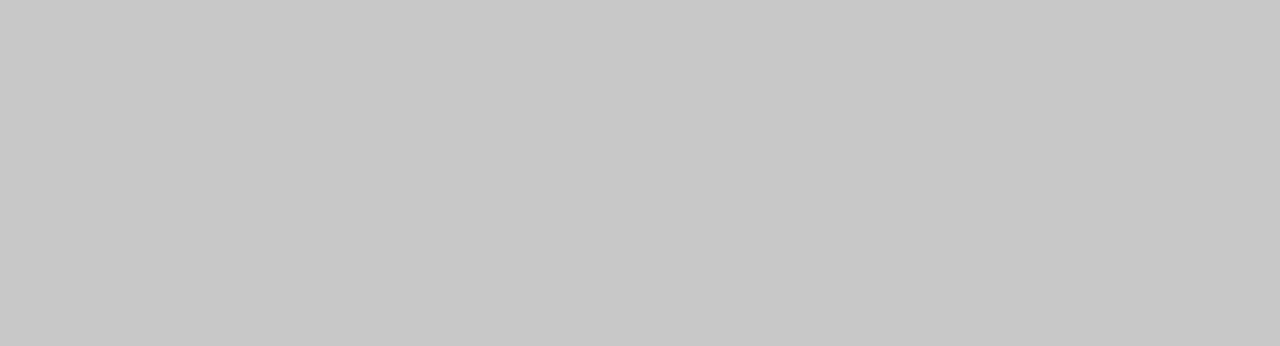
==== commit 3701e8f5: "Update contexto_proyecto.html" ====
--- a/contexto_proyecto.html
+++ b/contexto_proyecto.html
@@ -187,15 +187,11 @@
 
 <p style="text-align:center;"><img src="Navegacion_Admin.png" alt="Mapa de Navegación de Administrador" style="width: 80%"></p>
 
-<iframe width="620px" height="565px" src="https://www.yumpu.com/es/document/read/68019531/documento-de-analisis-1" frameborder="0" allowfullscreen="true"  allowtransparency="true"></iframe><br>
-<a href="https://www.yumpu.com/es/document/view/68019531/documento-de-analisis-1" title="DocDeAnalisis" target="_blank">DocDeAnalisis</a>
-
-
-
 <p style="text-align:center;"><iframe width="620px" height="565px" src="Imágenes de 4 más 1 vistas.pdf" frameborder="0" allowfullscreen="true"  allowtransparency="true"></iframe><br></p>
 
-<iframe width="620px" height="565px" src="https://www.yumpu.com/es/embed/view/J7CKZVtBwsbRWjQ2" frameborder="0" allowfullscreen="true"  allowtransparency="true"></iframe><br>
-<a href="https://www.yumpu.com/es/document/view/67988572/docdeanalisis" title="DocDeAnalisis" target="_blank">DocDeAnalisis</a>
+<p style="text-align:center;"><iframe width="620px" height="565px" src="Documento de Análisis" frameborder="0" allowfullscreen="true"  allowtransparency="true"></iframe><br></p>
+
+
 <script>
   let slideIndex = 1;
   showSlides(slideIndex);
@@ -226,4 +222,4 @@
   </script>
   
 </body>
-</html>+</html>
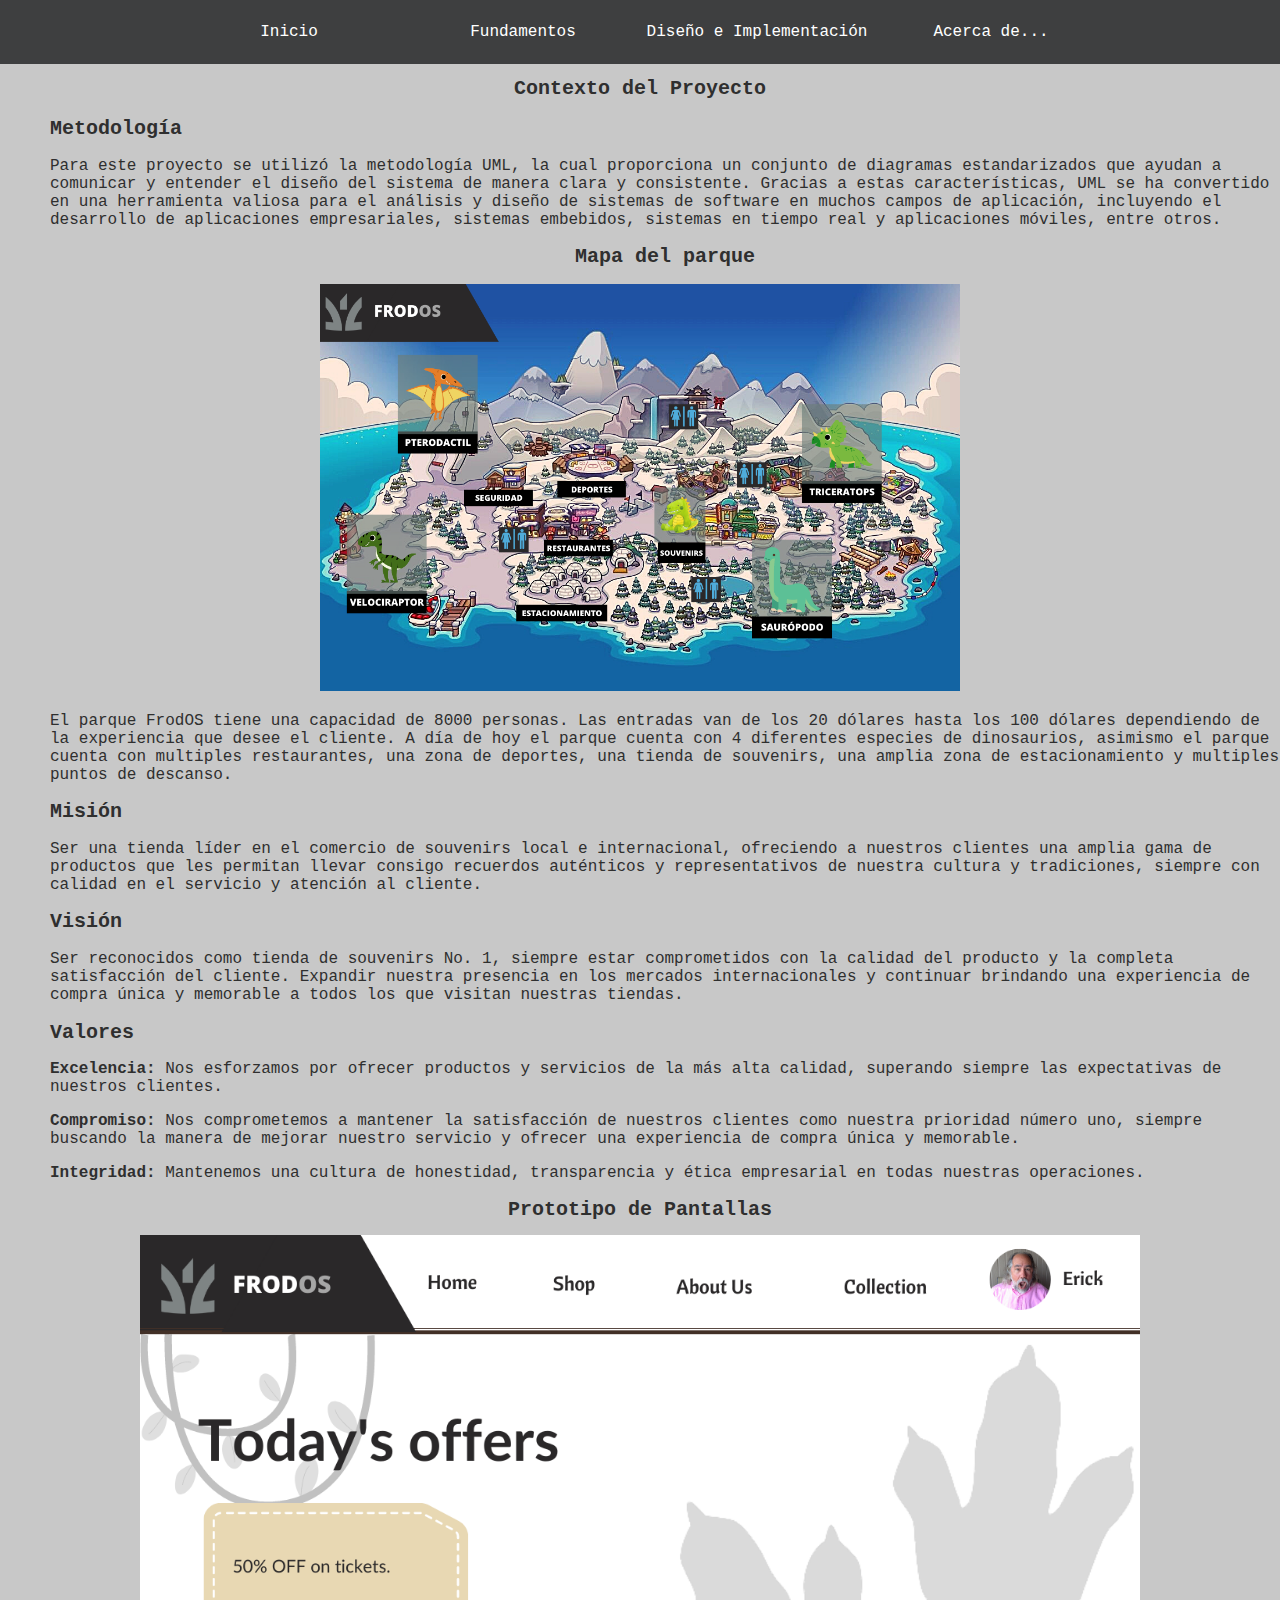
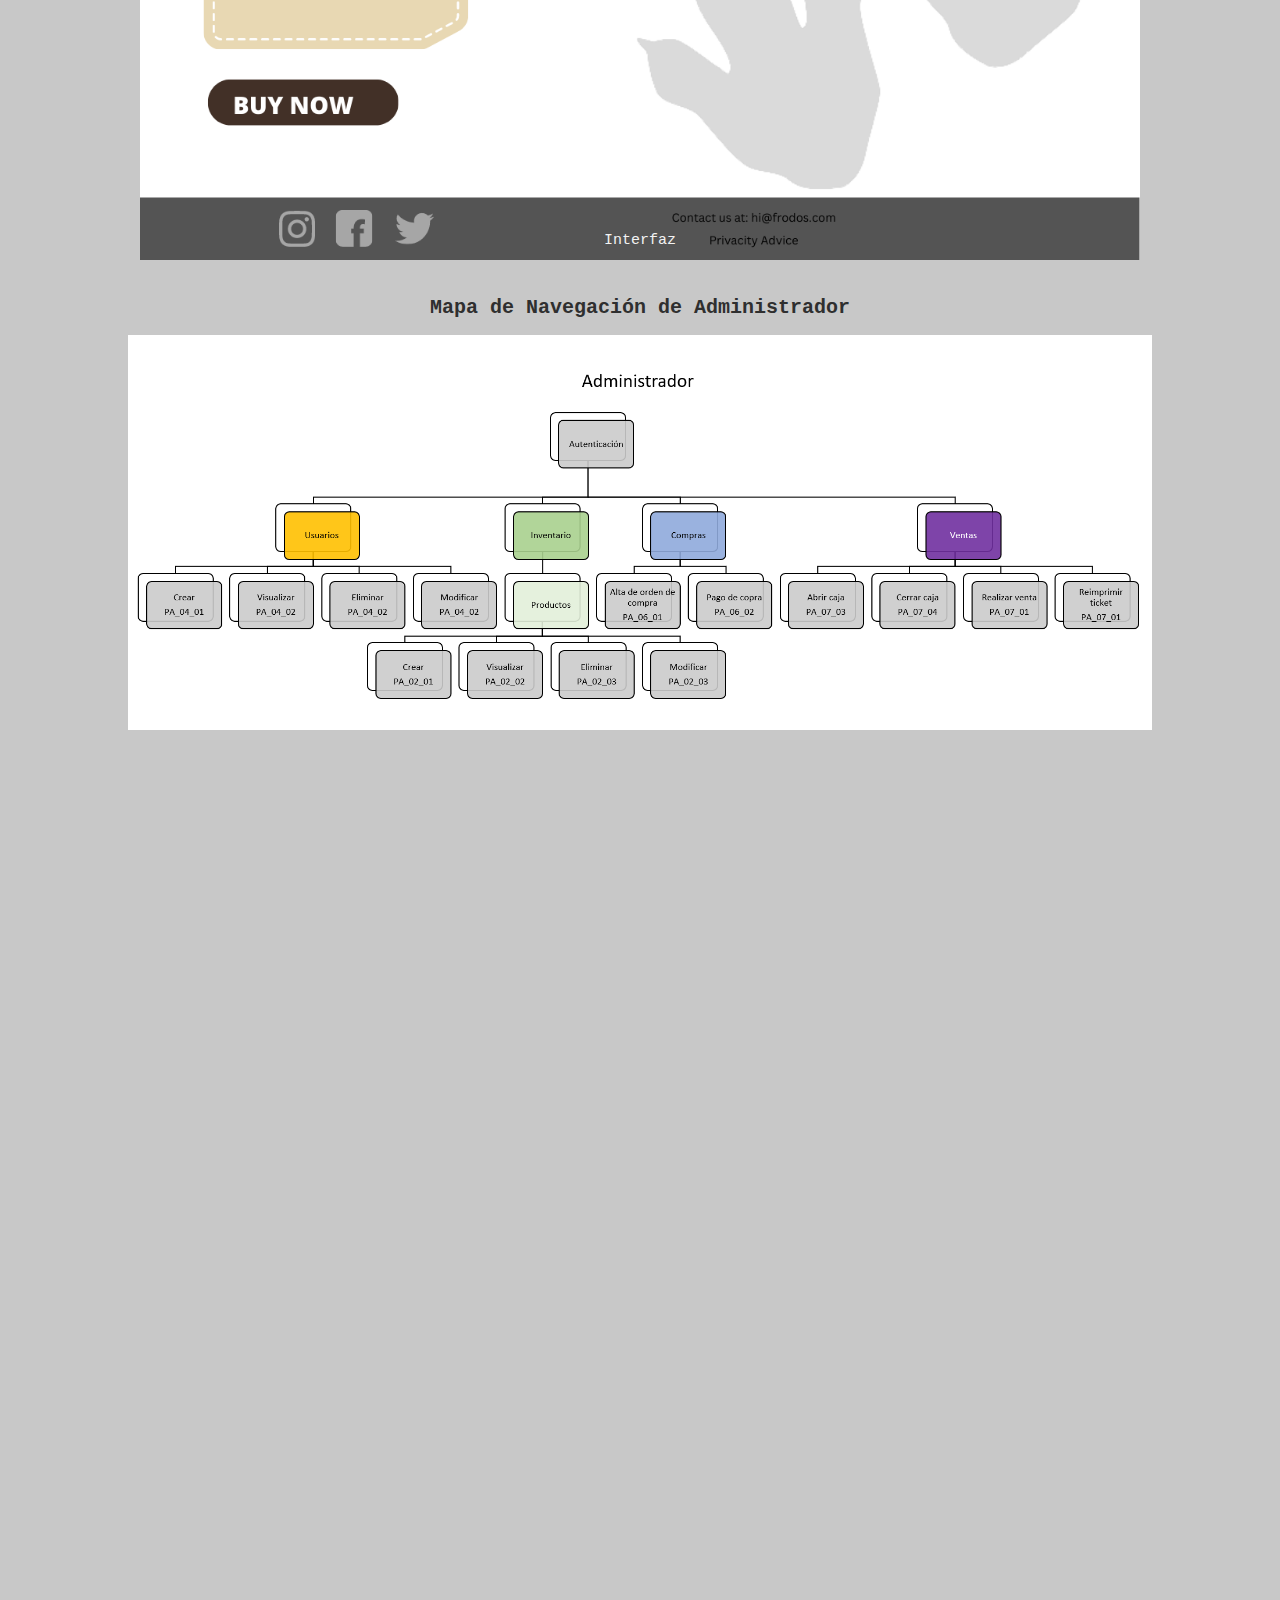
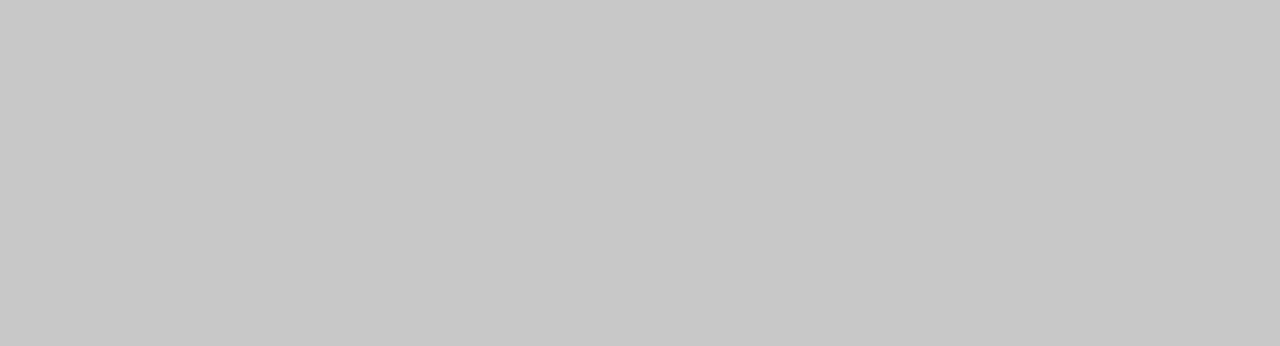
==== commit 0d62f5ea: "Update contexto_proyecto.html" ====
--- a/contexto_proyecto.html
+++ b/contexto_proyecto.html
@@ -189,7 +189,7 @@
 
 <p style="text-align:center;"><iframe width="620px" height="565px" src="Imágenes de 4 más 1 vistas.pdf" frameborder="0" allowfullscreen="true"  allowtransparency="true"></iframe><br></p>
 
-<p style="text-align:center;"><iframe width="620px" height="565px" src="Documento de Análisis" frameborder="0" allowfullscreen="true"  allowtransparency="true"></iframe><br></p>
+<p style="text-align:center;"><iframe width="620px" height="565px" src="Documento de Análisis.pdf" frameborder="0" allowfullscreen="true"  allowtransparency="true"></iframe><br></p>
 
 
 <script>
